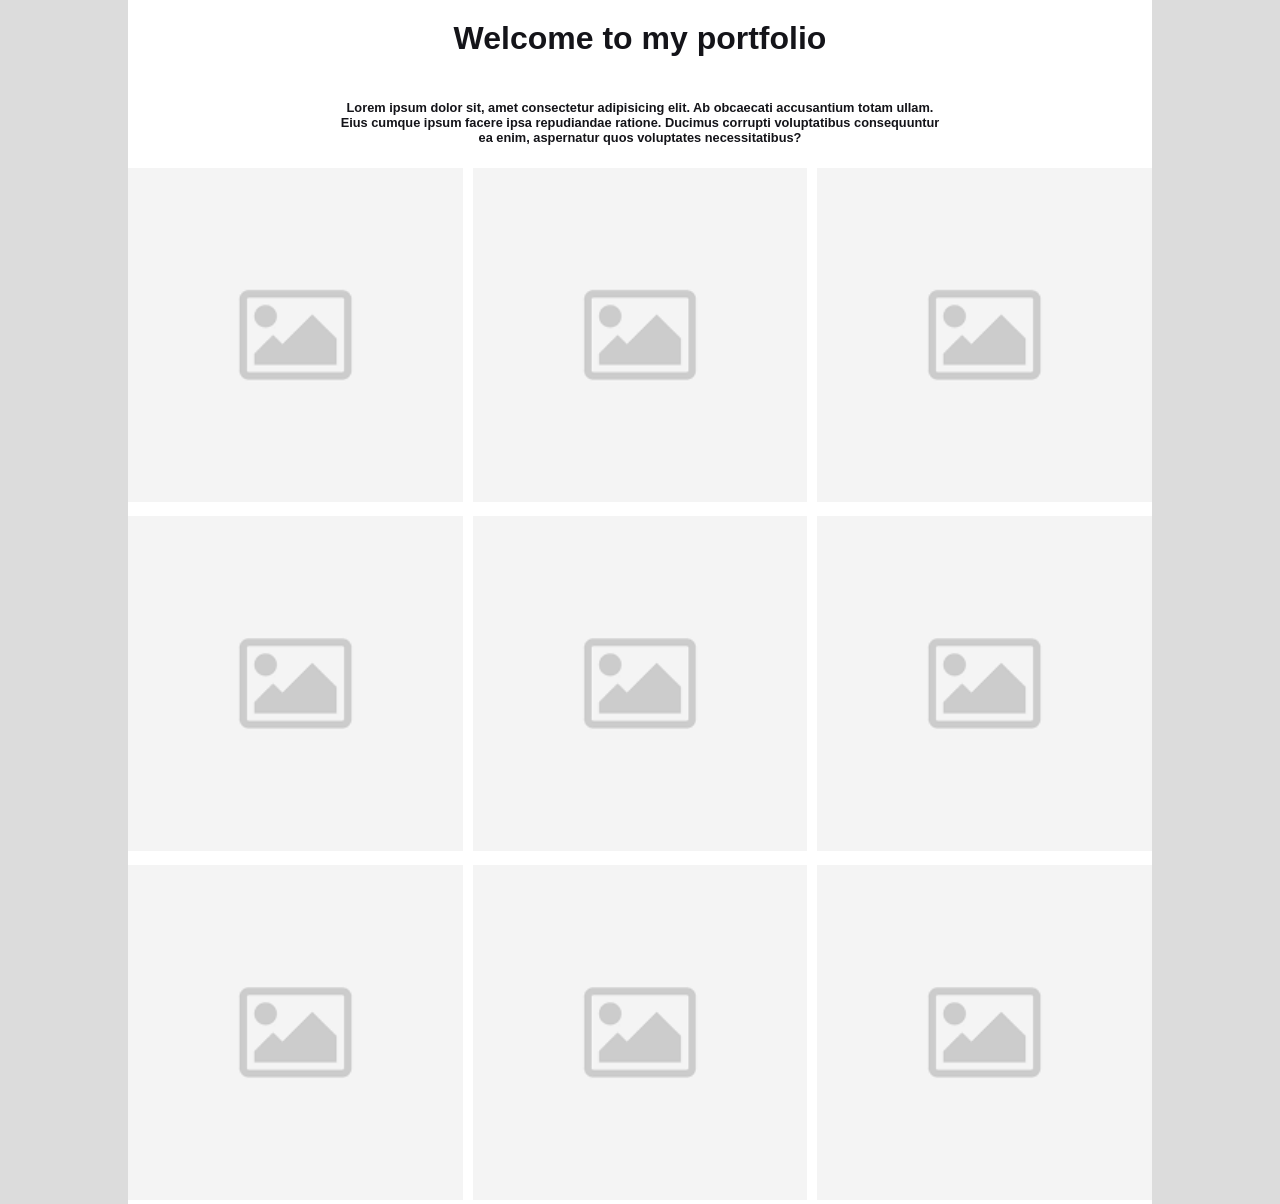
==== gallery/index.html @ 9208501d "add responsive gallery grid" ====
<!DOCTYPE html>
<html lang="en">
<head>
    <meta charset="UTF-8">
    <meta name="viewport" content="width=device-width, initial-scale=1.0">
    <link rel="stylesheet" href="style.css">
    <title>Responsive gallery-grid</title>
</head>
<body>
    <main>
        <h1>Welcome to my portfolio</h1>
        <h3>Lorem ipsum dolor sit, amet consectetur adipisicing elit. Ab obcaecati accusantium totam ullam. Eius cumque ipsum facere ipsa repudiandae ratione. Ducimus corrupti voluptatibus consequuntur ea enim, aspernatur quos voluptates necessitatibus?</h3>
        <div class="gallery">
            <div class="project-card">
                <img src="../img/dummy.png" alt="">
            </div>
            <div class="project-card">
                <img src="../img/dummy.png" alt="">
            </div>
            <div class="project-card">
                <img src="../img/dummy.png" alt="">
            </div>
            <div class="project-card">
                <img src="../img/dummy.png" alt="">
            </div>
            <div class="project-card">
                <img src="../img/dummy.png" alt="">
            </div>
            <div class="project-card">
                <img src="../img/dummy.png" alt="">
            </div>
            <div class="project-card">
                <img src="../img/dummy.png" alt="">
            </div>
            <div class="project-card">
                <img src="../img/dummy.png" alt="">
            </div>
            <div class="project-card">
                <img src="../img/dummy.png" alt="">
            </div>
        </div>
    </main>

    <script src="script.js" defer></script>
</body>
</html>
---- gallery/style.css ----
body{
    color: rgb(20, 20, 25);
    font-family: 'Gill Sans', 'Gill Sans MT', Calibri, 'Trebuchet MS', sans-serif;
    margin: 0;
}
h1{
    font-size: 2rem;
    margin: 0;
    padding: 20px 20px;
}
h3{
    font-size: 0.8rem;
    padding: 0px 20px;
}

main{
    width: 100%;
    height: auto;
    display: flex;
    flex-direction: column;
    gap: 10px;
}
.gallery{
    width: 100%;
    height: auto;
    display: grid;
    /* grid-template: 1fr / 1fr; */
    grid-template-columns: repeat(auto-fit, minmax(300px, 1fr));
    gap: 10px;
}

.project-card img{
    width: 100%;
    height: auto;
    object-fit: cover;
}




@media(min-width: 768px){

    body{
        background-color: gainsboro;
    }
    main{
        width: 80%;
        margin: 0 auto;
        background-color: white;
        align-items: center;
    }
    h3{
        width: 60%;
        text-align: center;
    }
    /* .gallery{
        height: 100%;
        grid-template: repeat(3, 1fr) / repeat(3, 1fr);
        gap: 10px;
    } */

}
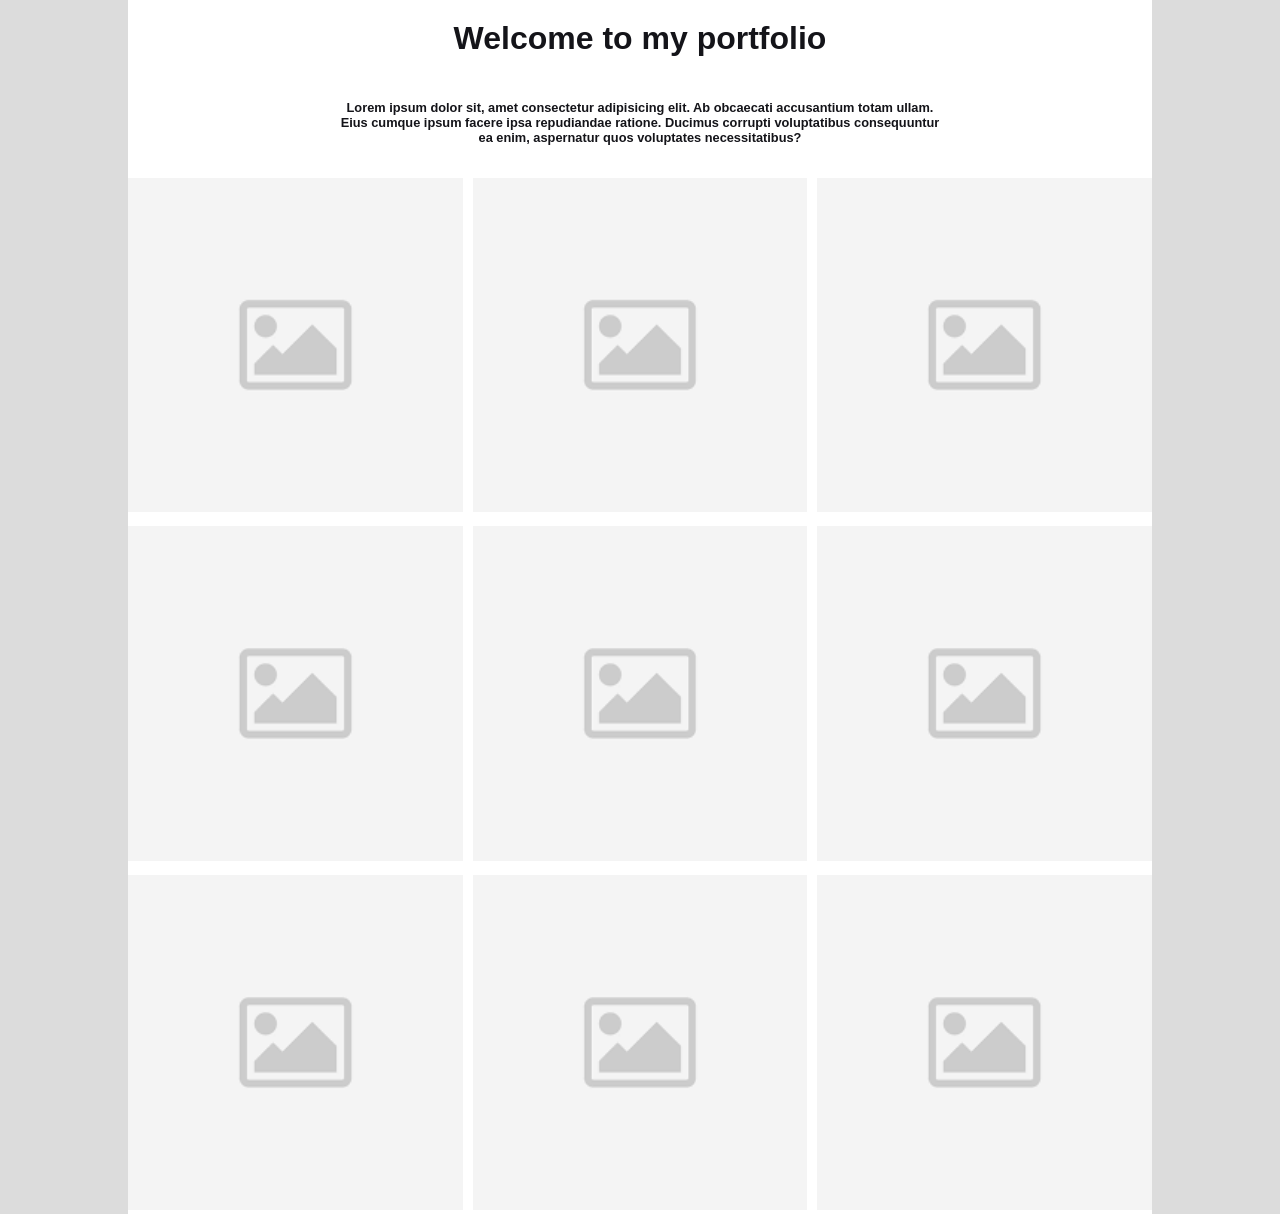
==== commit 3fc774f3: "link DNA animation from bio page" ====
--- a/gallery/index.html
+++ b/gallery/index.html
@@ -10,6 +10,7 @@
     <main>
         <h1>Welcome to my portfolio</h1>
         <h3>Lorem ipsum dolor sit, amet consectetur adipisicing elit. Ab obcaecati accusantium totam ullam. Eius cumque ipsum facere ipsa repudiandae ratione. Ducimus corrupti voluptatibus consequuntur ea enim, aspernatur quos voluptates necessitatibus?</h3>
+        <a href="../svg-dna/svg.html"></a>
         <div class="gallery">
             <div class="project-card">
                 <img src="../img/dummy.png" alt="">
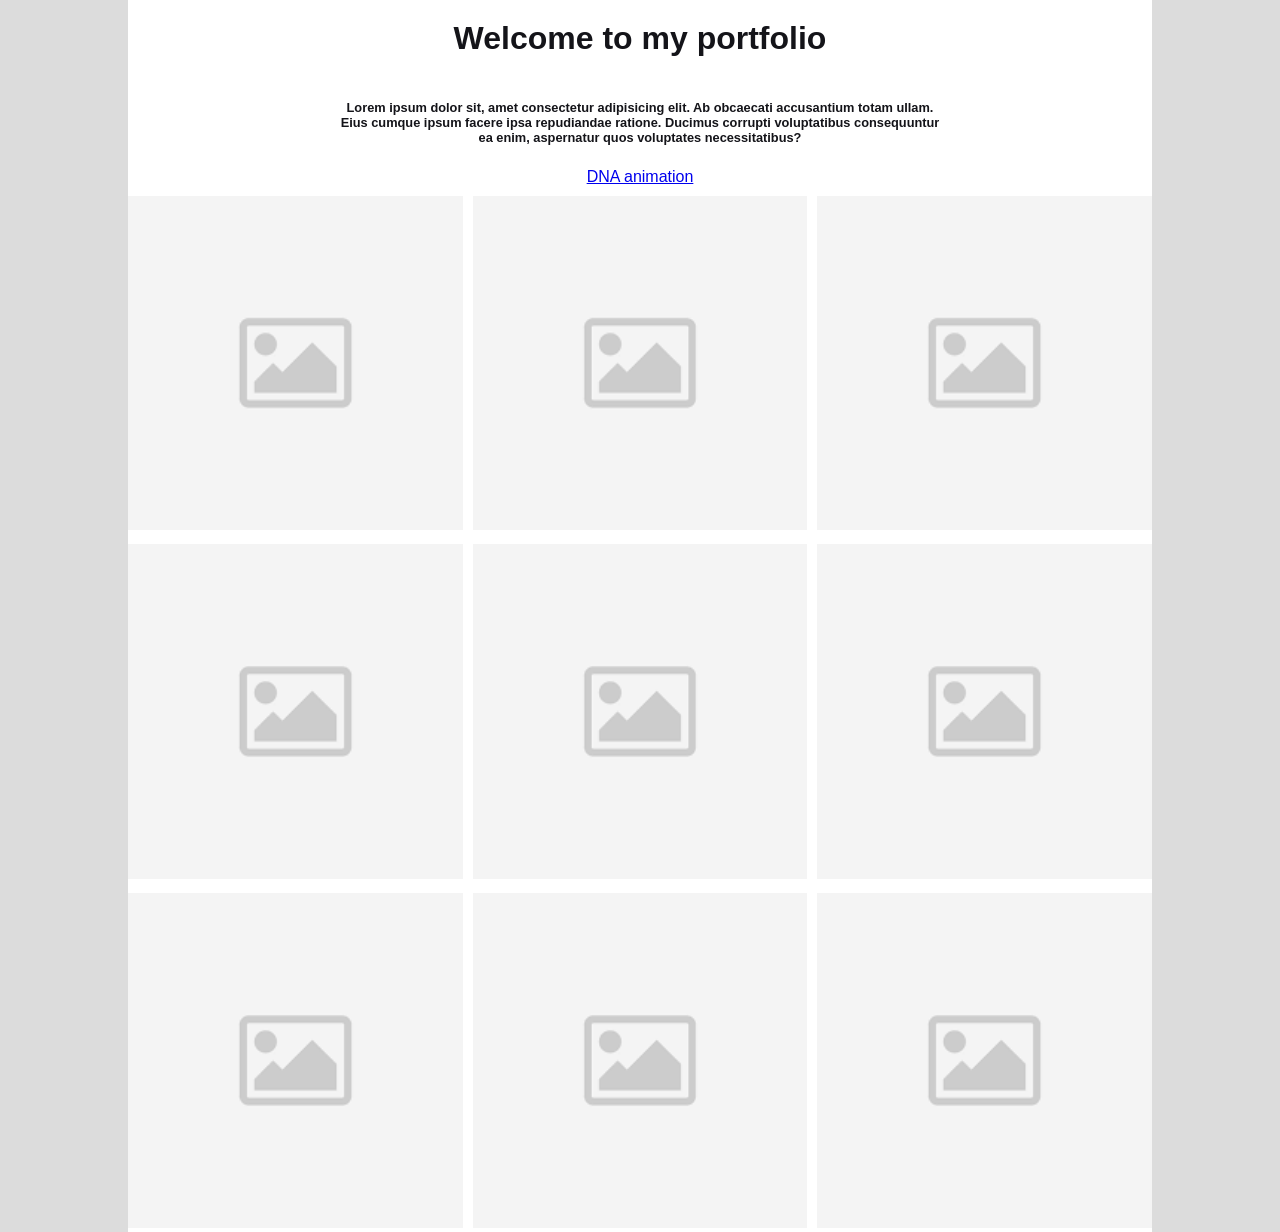
==== commit 61e73f7a: "add text to DNA animation link" ====
--- a/gallery/index.html
+++ b/gallery/index.html
@@ -10,7 +10,7 @@
     <main>
         <h1>Welcome to my portfolio</h1>
         <h3>Lorem ipsum dolor sit, amet consectetur adipisicing elit. Ab obcaecati accusantium totam ullam. Eius cumque ipsum facere ipsa repudiandae ratione. Ducimus corrupti voluptatibus consequuntur ea enim, aspernatur quos voluptates necessitatibus?</h3>
-        <a href="../svg-dna/svg.html"></a>
+        <a href="../svg-dna/svg.html">DNA animation</a>
         <div class="gallery">
             <div class="project-card">
                 <img src="../img/dummy.png" alt="">
